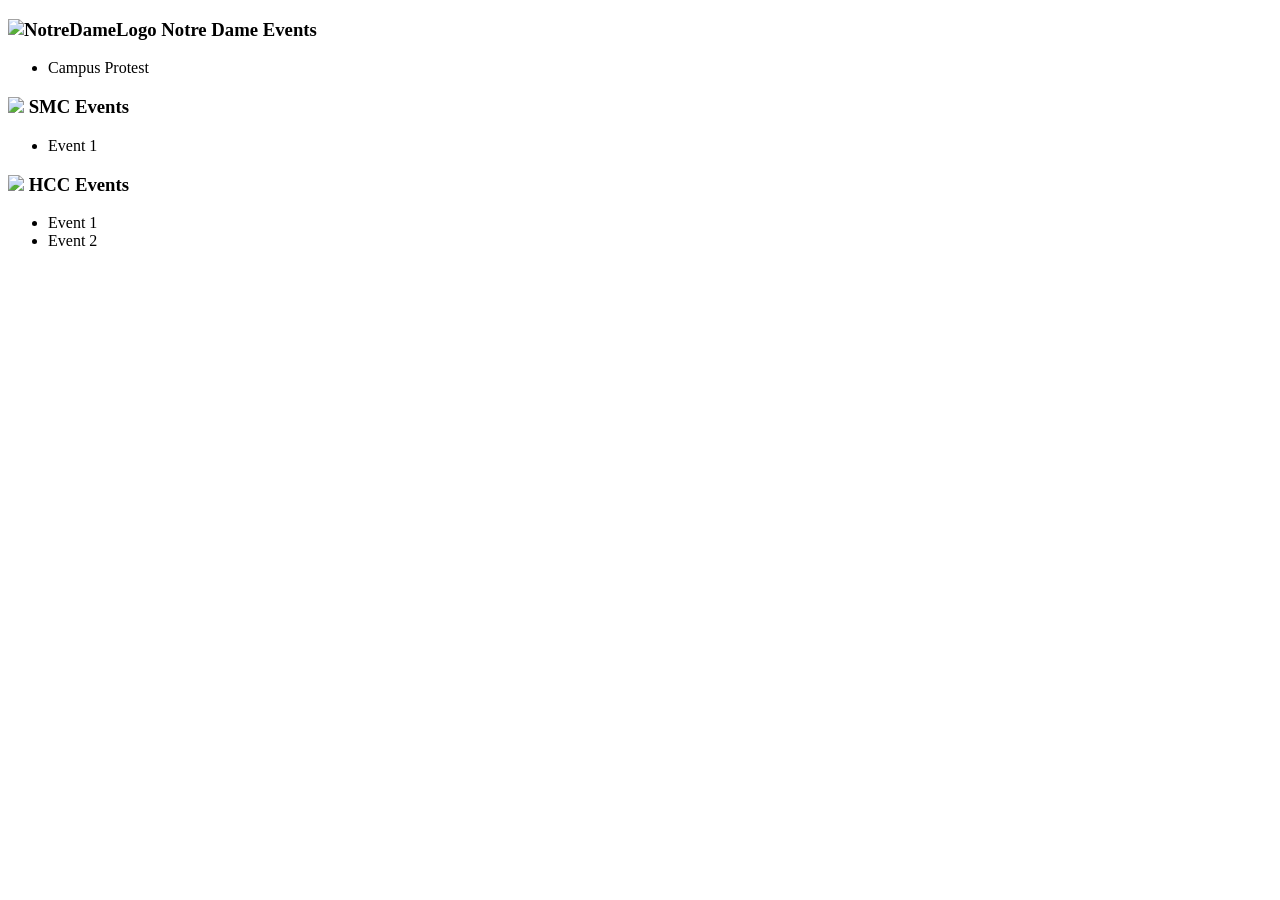
==== index.html @ 1aa04831 "Added event" ====
<!doctype html>
<html>
    
<head>
    <title>Student Organizations</title>
</head>
    
<body>
    <h3> <img src="iRally/NDlogo.jpg" alt="NotreDameLogo" width:"50" height="50"> <strong>Notre Dame Events</strong></h3>
    <ul>
        <li> Campus Protest </li>
    </ul>
    <h3> <img src="iRally/SMClogo.jpg" width:"50" height:"50"> <strong>SMC Events</strong></h3>
    <ul>
        <li> Event 1 </li>
    </ul>
    <h3> <img src="iRally/HClogo.jpg" width: "50" height: "50"> <strong>HCC Events</strong></h3>
    <ul>
        <li> Event 1 </li>
        <li> Event 2 </li>
    </ul>
</body>
    
</html>

</!doctype html>
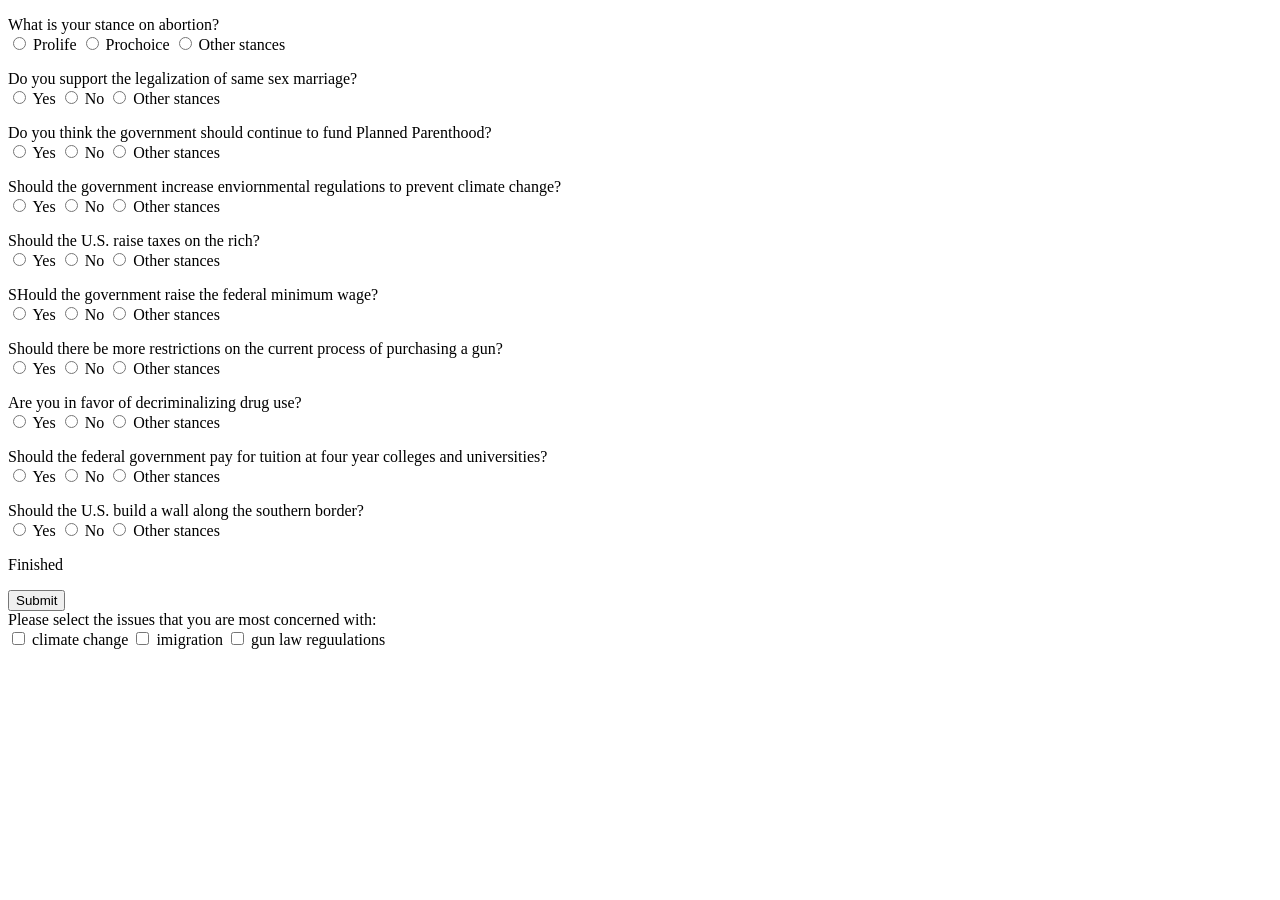
==== commit 9abe387d: "Add files via upload" ====
--- a/index.html
+++ b/index.html
@@ -1,26 +1,100 @@
-<!doctype html>
+<!DOCTYPE html> 
 <html>
-    
-<head>
-    <title>Student Organizations</title>
-</head>
-    
-<body>
-    <h3> <img src="iRally/NDlogo.jpg" alt="NotreDameLogo" width:"50" height="50"> <strong>Notre Dame Events</strong></h3>
-    <ul>
-        <li> Campus Protest </li>
-    </ul>
-    <h3> <img src="iRally/SMClogo.jpg" width:"50" height:"50"> <strong>SMC Events</strong></h3>
-    <ul>
-        <li> Event 1 </li>
-    </ul>
-    <h3> <img src="iRally/HClogo.jpg" width: "50" height: "50"> <strong>HCC Events</strong></h3>
-    <ul>
-        <li> Event 1 </li>
-        <li> Event 2 </li>
-    </ul>
-</body>
-    
-</html>
+    <form>
+<body> 
+<p> What is your stance on abortion?
+<br />
+<input type="radio" name="stance' value="Prolife" /> Prolife
+<input type="radio" name="stance" value="Prochoice" /> Prochoice 
+<input type="radio" name="stance" value="Other stances" /> Other stances
+</p>
+</form>
+                                                      
+<p> Do you support the legalization of same sex marriage?
+<br />
+<input type="radio" name="support" value="Yes" /> Yes
+<input type="radio" name="support" value="No"  /> No                                        
+<input type="radio" name="support" value="Other stances"  /> Other stances
+                                                        </p>
+                                                       
+<p> Do you think the government should continue to fund  Planned Parenthood?                                                       
+<br />
+<input type="radio" name="support" value="Yes" /> Yes
+<input type="radio" name="support" value="No"  /> No                                        
+<input type="radio" name="support" value="Other stances"  /> Other stances 
+                                                        </p>
+                                             
+<p> Should the government increase enviornmental regulations to prevent climate change?                            
+<br />
+<input type="radio" name="support" value="Yes" /> Yes
+<input type="radio" name="support" value="No"  /> No                                        
+<input type="radio" name="support" value="Other stances"  /> Other stances  
+                                                        </p>
+                                                    
+<p> Should the U.S. raise taxes on the rich?
+<br />
+<input type="radio" name="support" value="Yes" /> Yes
+<input type="radio" name="support" value="No"  /> No                                        
+<input type="radio" name="support" value="Other stances"  /> Other stances 
+                                                        </p>
+                                                       
+<p> SHould the government raise the federal minimum wage?
+<br />                                                       
+<input type="radio" name="support" value="Yes" /> Yes
+<input type="radio" name="support" value="No"  /> No                                        
+<input type="radio" name="support" value="Other stances"  /> Other stances                                                        
+                                                       </p>
+<p> Should there be more restrictions on the current process of purchasing a gun?                                                       
+<br />                                                       
+<input type="radio" name="support" value="Yes" /> Yes
+<input type="radio" name="support" value="No"  /> No                                        
+<input type="radio" name="support" value="Other stances"  /> Other stances 
+                                                        </p>
 
-</!doctype html>+<p> Are you in favor of decriminalizing drug use?                                                        
+<br />                                                       
+<input type="radio" name="support" value="Yes" /> Yes
+<input type="radio" name="support" value="No"  /> No                                        
+<input type="radio" name="support" value="Other stances"  /> Other stances 
+                                                        </p>
+                                                       
+<p> Should the federal government pay for tuition at four year colleges and universities?                                                       
+<br />                                                       
+<input type="radio" name="support" value="Yes" /> Yes
+<input type="radio" name="support" value="No"  /> No                                        
+<input type="radio" name="support" value="Other stances"  /> Other stances                                                       
+                                                       </p>
+                                                        
+<p> Should the U.S. build a wall along the southern border?                                                       
+<br />                                                       
+<input type="radio" name="support" value="Yes" /> Yes
+<input type="radio" name="support" value="No"  /> No                                        
+<input type="radio" name="support" value="Other stances"  /> Other stances
+                                                        </p>
+ </form> 
+<p> Finished </p>
+<input type="submit" name="Submit" value="Submit" />   
+</body>                                                 
+                                                 
+<form action
+<p> Please select the issues that you are most concerned with:
+<br />
+<input type="checkbox" name="issues" value="climate change" /> climate change
+<input type="checkbox" name="issues" value="imigration" /> imigration                                                           
+<input type="checkbox" name="issues" value="gun law regulations" /> gun law reguulations
+                                                               
+                                                                         
+                                                           
+                                                           
+                                                           
+                                                           
+</p>                                                          
+
+                                                           
+                                                           
+                                                           
+                                                           
+                                        
+  <imgsrc="                                                      
+                                                        
+</html> 
